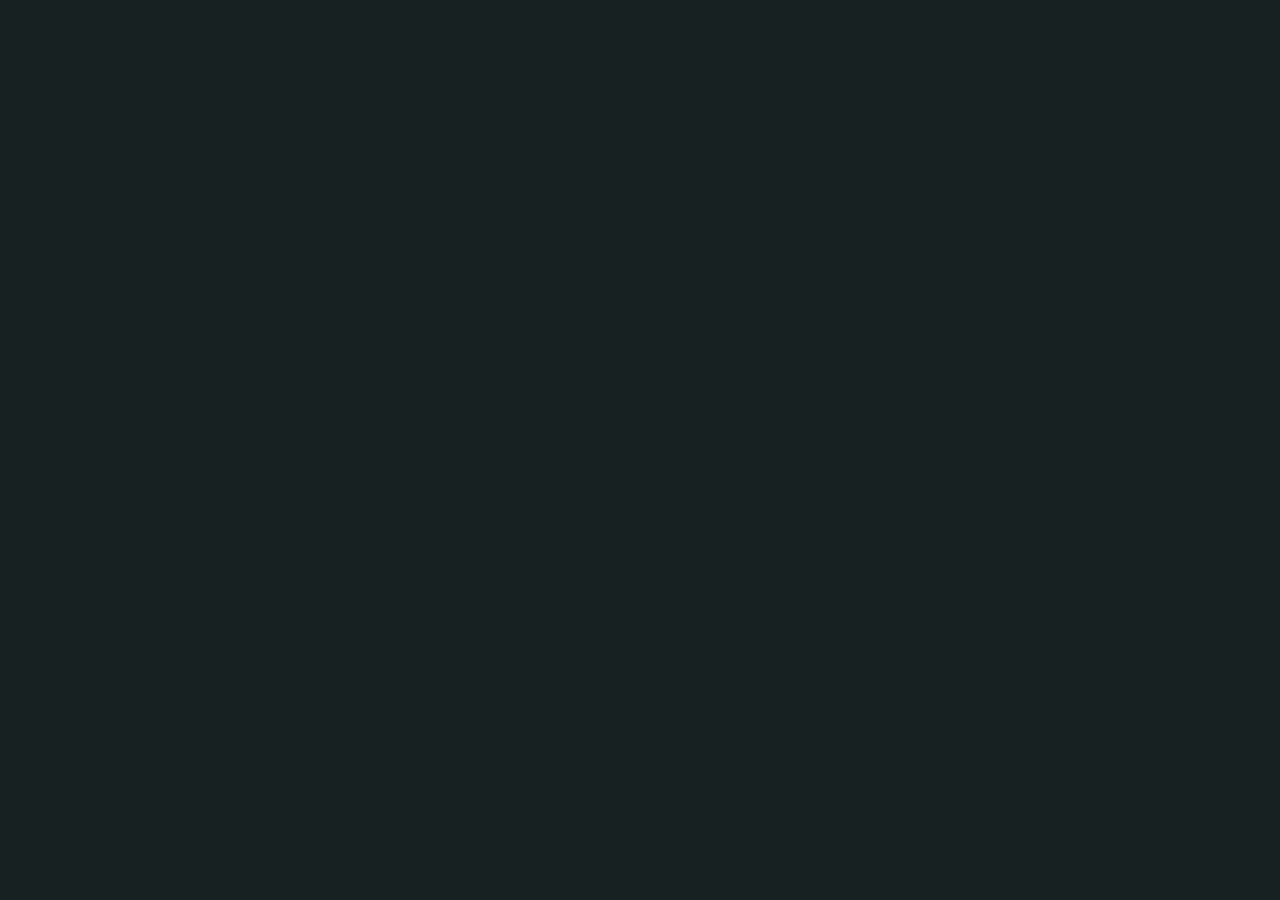
==== contact.html @ a6265c64 "added content to homepage" ====
<!DOCTYPE html>
<html lang="en">
<head>
    <meta charset="UTF-8">
    <meta http-equiv="X-UA-Compatible" content="IE=edge">
    <meta name="viewport" content="width=device-width, initial-scale=1.0">
    <title>Document</title>
    <link rel="stylesheet" href="style.css">
</head>
<body>
    
</body>
</html>
---- style.css ----
* {
  padding: 0;
  margin: 0;
}

body {
  background-color: #172121;
}

#menu {
  -webkit-user-select: none;
     -moz-user-select: none;
      -ms-user-select: none;
          user-select: none;
  display: block;
  background-color: #F7FFF7;
}

#menu:focus {
  pointer-events: none;
}

#menu:focus #dropdown {
  display: block;
  pointer-events: all;
}

#dropdown {
  display: none;
  position: relative;
  background-color: #f7fff7;
  width: 30vw;
}

header {
  color: #F7FFF7;
  position: relative;
  background-color: #9A031E;
  display: inline-block;
  text-align: center;
}

.parallax {
  min-height: 500px;
  background-image: url(images/italybackgroundimage.jpeg);
  background-attachment: fixed;
  background-position: center;
  background-repeat: no-repeat;
  background-size: cover;
}

.description {
  background-color: #172121;
  height: 1000px;
  font-size: 30px;
  text-align: center;
}

img {
  border: #F7FFF7 1px solid;
  width: 250px;
  height: 200px;
  padding: 5px;
  display: inline-block;
  background-color: #2C6E49;
}

div.scrollmenu {
  background-color: #172121;
  overflow-x: auto;
  overflow-y: hidden;
  white-space: nowrap;
  -webkit-overflow-scrolling: touch;
}

div.scrollmenu::-webkit-scrollbar {
  display: none;
}

div.scrollmenu img {
  display: inline-block;
  color: white;
  text-align: center;
  padding: 14px;
}

.logo {
  width: 30px;
  height: auto;
  background-color: #2C6E49;
  position: relative;
}
/*# sourceMappingURL=style.css.map */
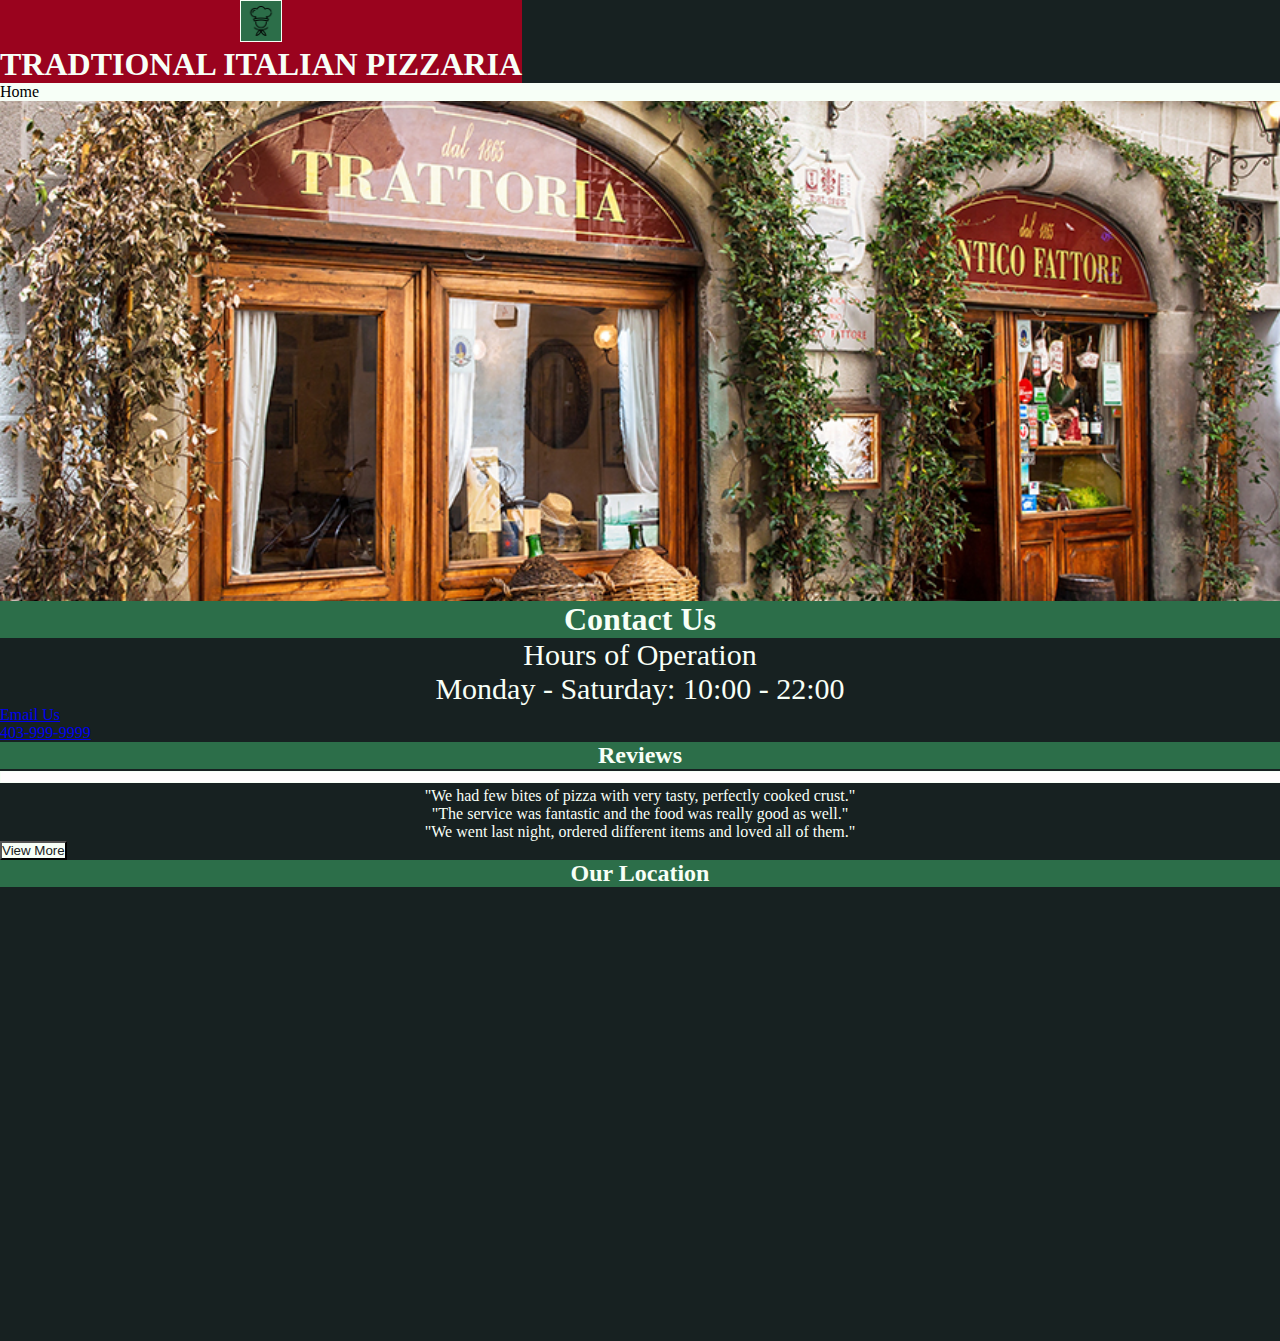
==== commit 245e3270: "added new infomation and pictures" ====
--- a/contact.html
+++ b/contact.html
@@ -5,9 +5,60 @@
     <meta http-equiv="X-UA-Compatible" content="IE=edge">
     <meta name="viewport" content="width=device-width, initial-scale=1.0">
     <title>Document</title>
-    <link rel="stylesheet" href="style.css">
+    <link rel="stylesheet" href="style/contact.css">
 </head>
 <body>
+    <header >
+        <a href="/index.html"><img class="logo" src="images/chef.png" alt="logo"/></a><h1>TRADTIONAL ITALIAN PIZZARIA</h1>
+    </header>
+    <div tabindex="0" id="menu">
+        <label>Home</label>
+        <div id="dropdown">
+            <ul>
+                <li><a href="gallery.html">About Us</a></li>
+                <li><a href="menu.html">Menu</a></li>
+                <li><a href="contact.html">Contact</a></li>
+            </ul>
+        </div>
+    </div>
+</div>
+<div class="parallax">
+</div>
+
+
+<div class="description">
+    <h1>Contact Us</h1>
+    <p>Hours of Operation</p>
+    <p>Monday - Saturday: 10:00 - 22:00</p>
     
+    <ul>
+    <li><a href="mailto:italianpizzaria@gmail.com">Email Us</a></li>
+    <li><a href="tel:+4039999999">403-999-9999</a></li>
+    </ul>
+    
+
+    <a class="reviews">
+        <h2>Reviews</h2>
+        <img src="https://images.pexels.com/photos/1537635/pexels-photo-1537635.jpeg?auto=compress&cs=tinysrgb&dpr=1&w=500" alt="">
+    <p>
+        <ul>
+        <li> "We had few bites of pizza with very tasty, perfectly cooked crust."</li>
+
+        <li>"The service was fantastic and the food was really good as well."</li>
+
+        <li>"We went last night, ordered different items and loved all of them."</li>
+        
+        </ul>
+    </p>
+    <a href="https://www.yelp.ca/biz/trullo-trattoria-calgary" target="_blank" rel="noopener noreferrer">    
+        <button>View More</button></a>
+    </div>
+
+
+    <div id="map">
+        <h2>Our Location</h2>
+        <iframe src="https://www.google.com/maps/embed?pb=!1m18!1m12!1m3!1d62286.79680133061!2d-114.1003658942501!3d50.970055633297214!2m3!1f0!2f0!3f0!3m2!1i1024!2i768!4f13.1!3m3!1m2!1s0x537171515b9056f1%3A0xc119079ce2e3d7ef!2sTrullo%20Trattoria!5e0!3m2!1sen!2sca!4v1646360234741!5m2!1sen!2sca"  
+        style="border:0;" allowfullscreen="" loading="lazy"></iframe>
+    </div>
 </body>
 </html>--- a/style/contact.css
+++ b/style/contact.css
@@ -0,0 +1,106 @@
+* {
+  padding: 0;
+  margin: 0;
+}
+
+body {
+  background-color: #172121;
+}
+
+#menu {
+  -webkit-user-select: none;
+     -moz-user-select: none;
+      -ms-user-select: none;
+          user-select: none;
+  display: block;
+  background-color: #F7FFF7;
+}
+
+#menu:focus-within {
+  pointer-events: none;
+}
+
+#menu:focus-within #dropdown {
+  display: block;
+  pointer-events: all;
+}
+
+#dropdown {
+  display: none;
+  position: relative;
+  background-color: #f7fff7;
+  width: 30vw;
+}
+
+header {
+  color: #F7FFF7;
+  position: relative;
+  background-color: #9A031E;
+  display: inline-block;
+  text-align: center;
+}
+
+img {
+  border: #F7FFF7 1px solid;
+  width: 100vw;
+  padding: 5px;
+  display: inline-block;
+  background-color: #fffdfd;
+}
+
+.logo {
+  width: 30px;
+  height: auto;
+  background-color: #2C6E49;
+  position: relative;
+}
+
+.parallax {
+  min-height: 500px;
+  background-image: url(/images/italian-restaurants.jpeg);
+  background-attachment: fixed;
+  background-position: center;
+  background-repeat: no-repeat;
+  background-size: cover;
+}
+
+#map h2 {
+  text-align: center;
+  background-color: #2C6E49;
+  color: #F7FFF7;
+}
+
+#map iframe {
+  width: 100vw;
+  height: 50vh;
+}
+
+.description {
+  color: #F7FFF7;
+  background-color: #172121;
+}
+
+.description h1, .description h2 {
+  text-align: center;
+  background-color: #2C6E49;
+}
+
+.description p {
+  text-align: center;
+  font-size: 30px;
+}
+
+.description button {
+  background-color: #F7FFF7;
+  color: #172121;
+  left: 50%;
+}
+
+.description button:active {
+  background-color: blue;
+}
+
+.reviews {
+  text-align: center;
+}
+/*# sourceMappingURL=contact.css.map */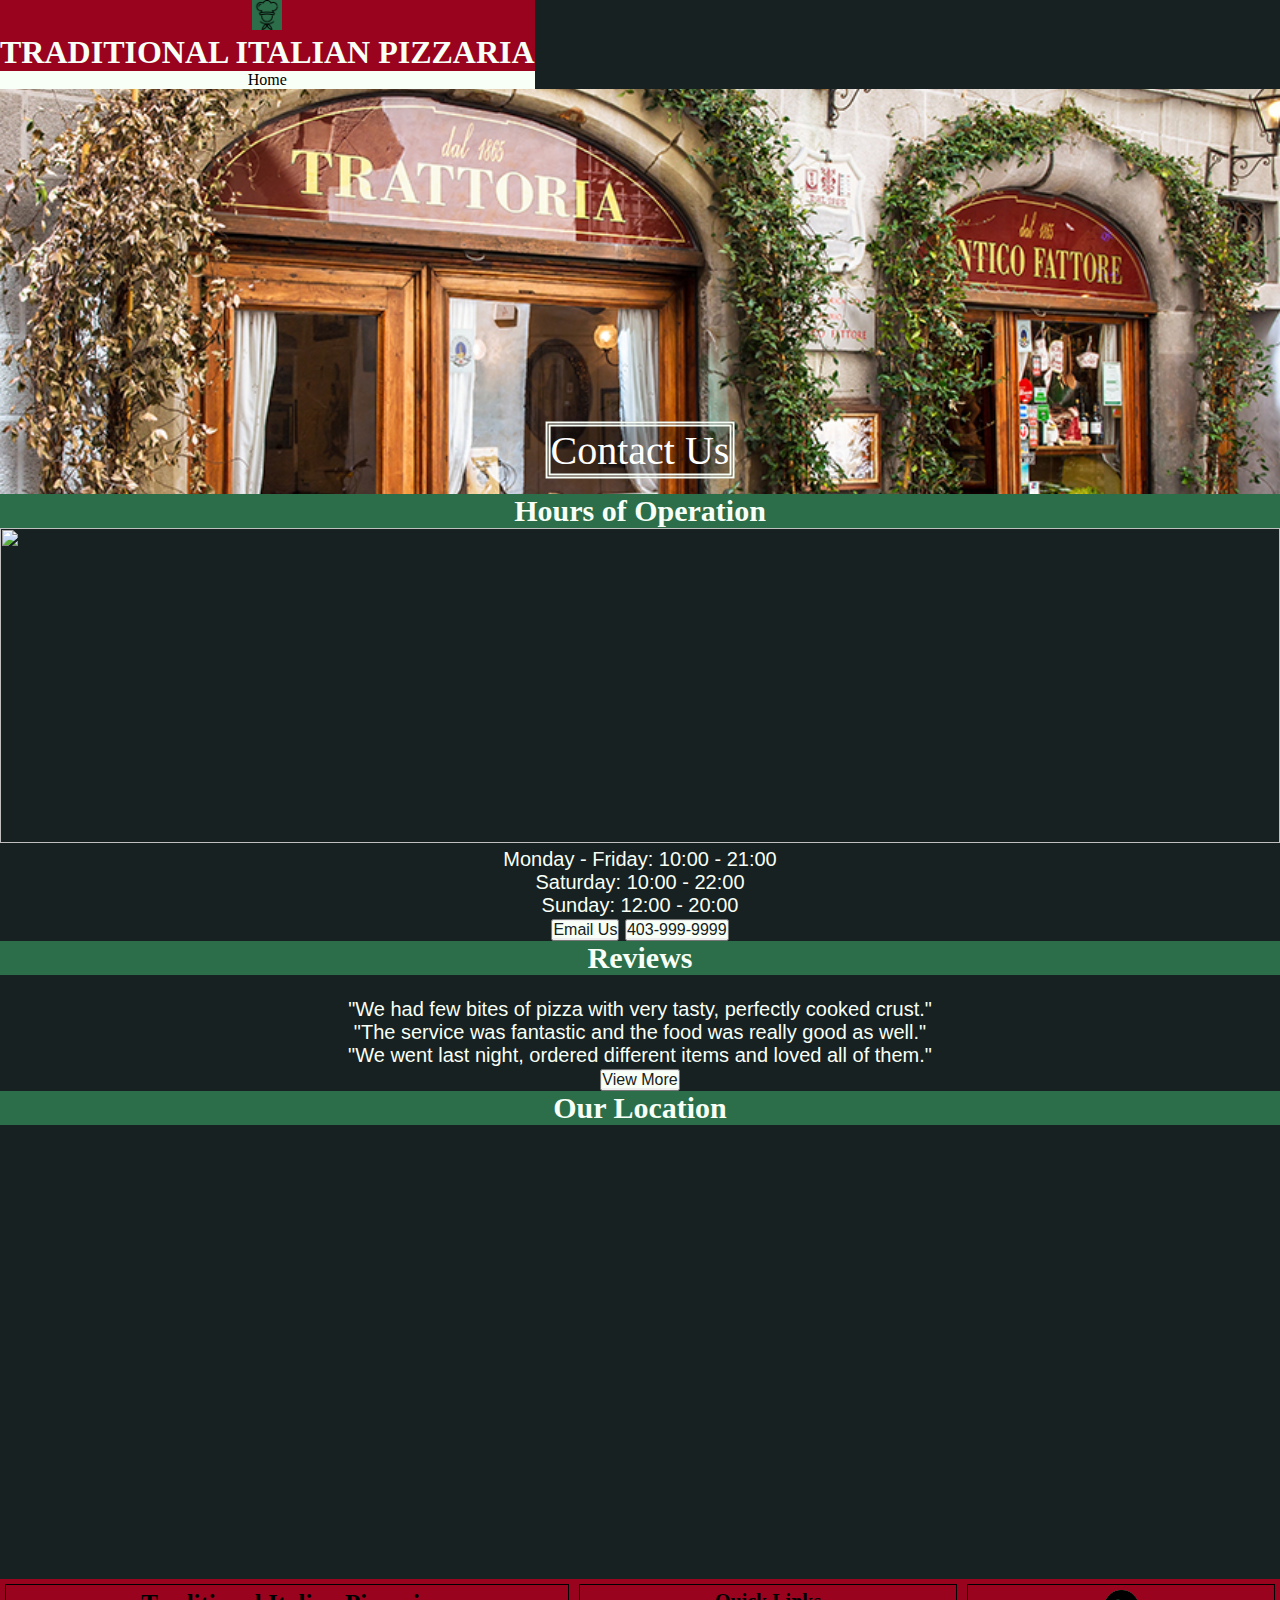
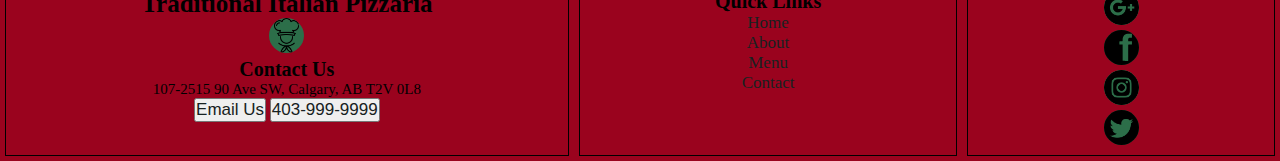
==== commit 0e1a48a4: "Added more pictures and videos" ====
--- a/contact.html
+++ b/contact.html
@@ -9,8 +9,8 @@
 </head>
 <body>
     <header >
-        <a href="/index.html"><img class="logo" src="images/chef.png" alt="logo"/></a><h1>TRADTIONAL ITALIAN PIZZARIA</h1>
-    </header>
+        <a href="/index.html"><img class="logo" src="images/chef.png" alt="logo"/></a><h1>TRADITIONAL ITALIAN PIZZARIA</h1>
+    
     <div tabindex="0" id="menu">
         <label>Home</label>
         <div id="dropdown">
@@ -22,25 +22,41 @@
         </div>
     </div>
 </div>
+</header>
 <div class="parallax">
+    <div class="centertext">
+        Contact Us
+    </div>
 </div>
 
 
 <div class="description">
-    <h1>Contact Us</h1>
-    <p>Hours of Operation</p>
-    <p>Monday - Saturday: 10:00 - 22:00</p>
     
+    
+    
+
+    <div class="hoursofoperation">
+        <h2>Hours of Operation</h2>
+        <img src="https://images.pexels.com/photos/1850595/pexels-photo-1850595.jpeg?auto=compress&cs=tinysrgb&dpr=2&h=650&w=940" alt="">
+        <ul>
+            <li>Monday - Friday: 10:00 - 21:00 </li>
+            <li> Saturday: 10:00 - 22:00</li>
+            <li>Sunday: 12:00 - 20:00</li>
+        </ul> 
     <ul>
-    <li><a href="mailto:italianpizzaria@gmail.com">Email Us</a></li>
-    <li><a href="tel:+4039999999">403-999-9999</a></li>
+        <button> <li><a href="mailto:italianpizzaria@gmail.com">Email Us </a></li></button>
+        <button><li><a href="tel:+4039999999">403-999-9999</a></li></button>
     </ul>
     
+    </div>
+    
+    
 
-    <a class="reviews">
+    <div class="review">
         <h2>Reviews</h2>
+
         <img src="https://images.pexels.com/photos/1537635/pexels-photo-1537635.jpeg?auto=compress&cs=tinysrgb&dpr=1&w=500" alt="">
-    <p>
+        
         <ul>
         <li> "We had few bites of pizza with very tasty, perfectly cooked crust."</li>
 
@@ -49,10 +65,12 @@
         <li>"We went last night, ordered different items and loved all of them."</li>
         
         </ul>
-    </p>
-    <a href="https://www.yelp.ca/biz/trullo-trattoria-calgary" target="_blank" rel="noopener noreferrer">    
-        <button>View More</button></a>
+        <div>
+    <button><a href="https://www.yelp.ca/biz/trullo-trattoria-calgary" target="_blank" rel="noopener noreferrer">    
+        View More</a></button>
     </div>
+    </div>
+    
 
 
     <div id="map">
@@ -60,5 +78,41 @@
         <iframe src="https://www.google.com/maps/embed?pb=!1m18!1m12!1m3!1d62286.79680133061!2d-114.1003658942501!3d50.970055633297214!2m3!1f0!2f0!3f0!3m2!1i1024!2i768!4f13.1!3m3!1m2!1s0x537171515b9056f1%3A0xc119079ce2e3d7ef!2sTrullo%20Trattoria!5e0!3m2!1sen!2sca!4v1646360234741!5m2!1sen!2sca"  
         style="border:0;" allowfullscreen="" loading="lazy"></iframe>
     </div>
+
+    <footer>
+        <div class="footergrid">
+            <div class="griditem">
+
+                <h2>Traditional Italian Pizzaria</h2>
+                <a href="/index.html"><img class="logo" src="images/chef.png" alt="logo"/></a>
+            <h3>Contact Us</h3>
+            <p>107-2515 90 Ave SW, Calgary, AB T2V 0L8</p>
+            <ul>
+                <button><a href="mailto:italianpizzaria@gmail.com">Email Us</a></li></button>
+                <button><a href="tel:+4039999999">403-999-9999</a></li></button>
+            </ul>
+            </div>
+
+            <div class="griditem">
+                <h3>Quick Links</h3>
+                <ul>
+                    <li><a href="index.html">Home</a></li>
+                    <li><a href="gallery.html">About</a></li>
+                    <li><a href="menu.html">Menu</a></li>
+                    <li><a href="contact.html">Contact</a></li>
+                </ul>
+            </div>
+            <div class="griditem">
+                <ul>
+                    <li><a href="http://google.com" target="_blank" rel="noopener noreferrer"> <img src="/images/google-plus.png" alt=""> </a>
+                    <li> <a href="http://facebook.com" target="_blank" rel="noopener noreferrer"> <img src="/images/facebook.svg" alt=""> </a></li>
+                    <li> <a href="http://instagram.com" target="_blank" rel="noopener noreferrer"> <img src="/images/instagram (1).png" alt=""> </a></li>
+                    <li> <a href="http://twitter.com" target="_blank" rel="noopener noreferrer"> <img src="/images/twitter-sign.png" alt=""> </a> </li>
+                </ul>
+            </div>
+        
+        </div>
+        
+    </footer>
 </body>
 </html>--- a/style/contact.css
+++ b/style/contact.css
@@ -7,6 +7,18 @@
   background-color: #172121;
 }
 
+#dropdown {
+  display: none;
+  position: absolute;
+  background-color: rgba(247, 255, 247, 0.4);
+  width: 100vw;
+  text-align: center;
+}
+
+#dropdown a {
+  text-decoration: none;
+}
+
 #menu {
   -webkit-user-select: none;
      -moz-user-select: none;
@@ -14,6 +26,7 @@
           user-select: none;
   display: block;
   background-color: #F7FFF7;
+  color: black;
 }
 
 #menu:focus-within {
@@ -25,11 +38,9 @@
   pointer-events: all;
 }
 
-#dropdown {
-  display: none;
-  position: relative;
-  background-color: #f7fff7;
-  width: 30vw;
+#menu a {
+  text-decoration: none;
+  color: black;
 }
 
 header {
@@ -40,15 +51,7 @@
   text-align: center;
 }
 
-img {
-  border: #F7FFF7 1px solid;
-  width: 100vw;
-  padding: 5px;
-  display: inline-block;
-  background-color: #fffdfd;
-}
-
-.logo {
+header .logo {
   width: 30px;
   height: auto;
   background-color: #2C6E49;
@@ -56,7 +59,7 @@
 }
 
 .parallax {
-  min-height: 500px;
+  min-height: 45vh;
   background-image: url(/images/italian-restaurants.jpeg);
   background-attachment: fixed;
   background-position: center;
@@ -64,10 +67,25 @@
   background-size: cover;
 }
 
+.parallax .centertext {
+  top: 50%;
+  left: 50%;
+  position: absolute;
+  -webkit-transform: translate(-50%, -50%);
+          transform: translate(-50%, -50%);
+  font-size: 40px;
+  font-family: cursive;
+  color: white;
+  background-color: rgba(0, 0, 0, 0.3);
+  border: #F7FFF7 5px double;
+}
+
 #map h2 {
   text-align: center;
   background-color: #2C6E49;
   color: #F7FFF7;
+  font-size: 30px;
+  font-family: cursive;
 }
 
 #map iframe {
@@ -80,27 +98,99 @@
   background-color: #172121;
 }
 
-.description h1, .description h2 {
+.description .hoursofoperation {
+  text-align: center;
+  font-family: sans-serif;
+  font-size: 20px;
+}
+
+.description .hoursofoperation h1, .description .hoursofoperation h2 {
   text-align: center;
   background-color: #2C6E49;
+  font-size: 30px;
+  font-family: cursive;
 }
 
-.description p {
-  text-align: center;
-  font-size: 30px;
+.description .hoursofoperation a {
+  text-decoration: none;
+  color: #172121;
+  font-size: 16px;
+  background-color: #F7FFF7;
 }
 
-.description button {
-  background-color: #F7FFF7;
-  color: #172121;
-  left: 50%;
+.description .hoursofoperation li {
+  list-style-type: none;
 }
 
-.description button:active {
-  background-color: blue;
+.description .hoursofoperation img {
+  width: 100vw;
+  height: 35vh;
 }
 
-.reviews {
+.description .review {
+  text-align: center;
+  font-size: 20px;
+  font-family: sans-serif;
+}
+
+.description .review h1, .description .review h2 {
+  text-align: center;
+  background-color: #2C6E49;
+  font-size: 30px;
+  font-family: cursive;
+}
+
+.description .review a {
+  background-color: #F7FFF7;
+  text-decoration: none;
+  color: #172121;
+  font-size: 16px;
+  font-family: sans-serif;
   text-align: center;
 }
+
+.footergrid {
+  display: -ms-grid;
+  display: grid;
+  -ms-grid-columns: auto auto auto;
+      grid-template-columns: auto auto auto;
+  background-color: #9A031E;
+}
+
+.footergrid .griditem {
+  border: solid black 1px;
+  color: #000000;
+  text-align: center;
+  font-size: 15px;
+  font-family: sans-serif cursive;
+  padding: 5px;
+  margin: 5px;
+}
+
+.footergrid .griditem li {
+  list-style-type: none;
+}
+
+.footergrid .griditem a {
+  text-decoration: none;
+  font-size: 17px;
+  color: #172121;
+}
+
+.footergrid .griditem h3 {
+  font-size: 20px;
+  font-family: cursive;
+}
+
+.footergrid .griditem h2 {
+  font-family: cursive;
+  font-size: 25px;
+}
+
+.footergrid .griditem img {
+  border-radius: 50%;
+  width: 35px;
+  height: 35px;
+  background-color: #2C6E49;
+}
 /*# sourceMappingURL=contact.css.map */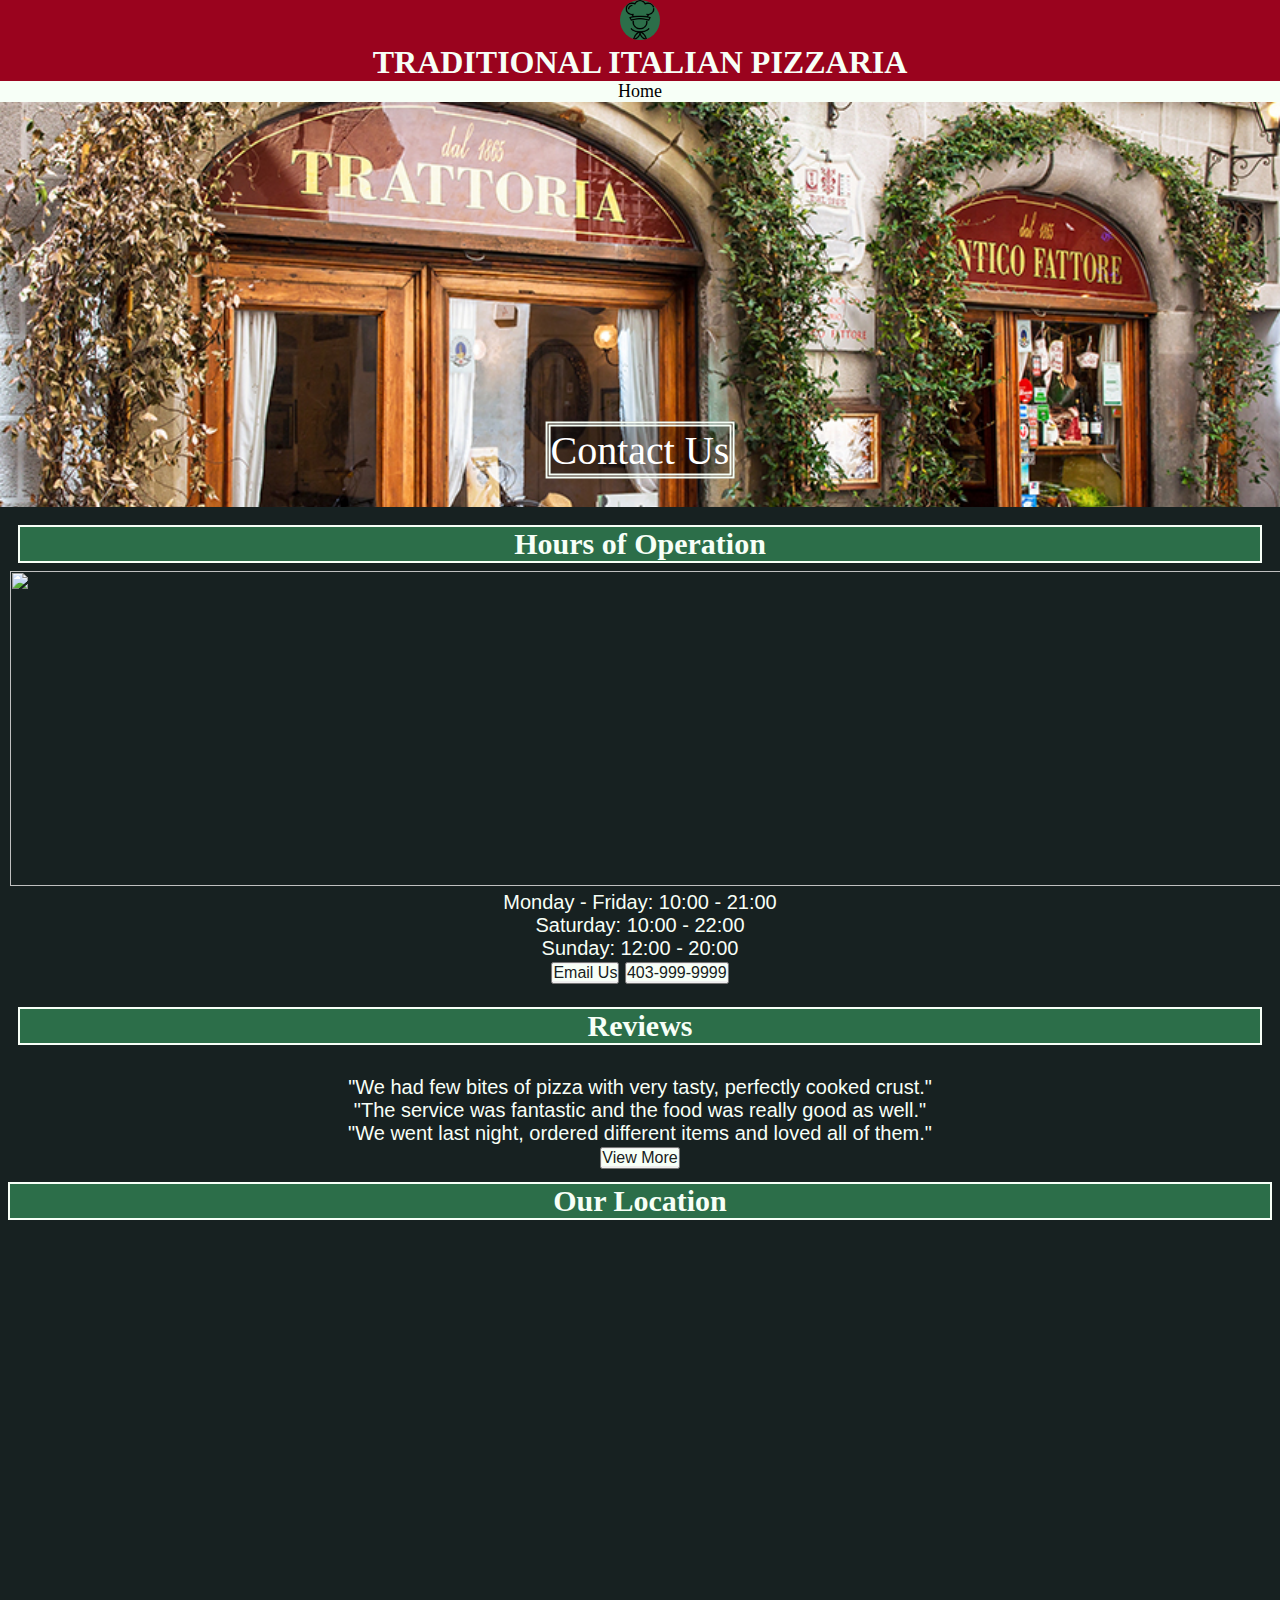
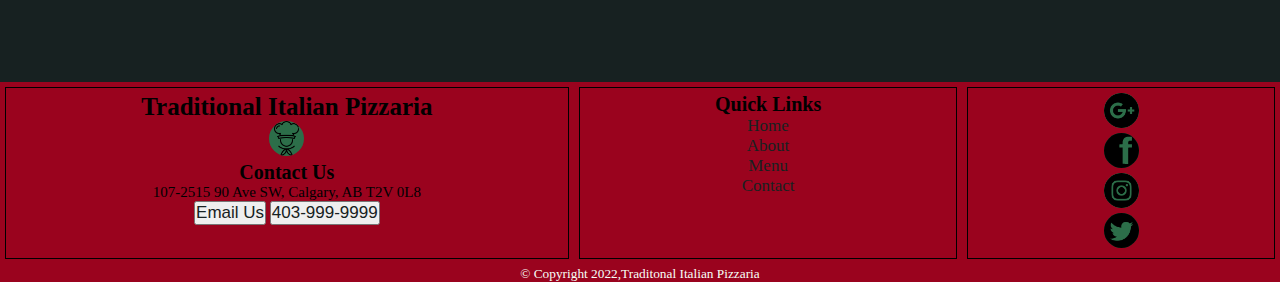
==== commit 37ef8b67: "added menu navbar and menu content" ====
--- a/contact.html
+++ b/contact.html
@@ -112,6 +112,7 @@
             </div>
         
         </div>
+        <small>&copy; Copyright 2022,Traditonal Italian Pizzaria</small>
         
     </footer>
 </body>
--- a/style/contact.css
+++ b/style/contact.css
@@ -27,6 +27,7 @@
   display: block;
   background-color: #F7FFF7;
   color: black;
+  font-size: 18px;
 }
 
 #menu:focus-within {
@@ -49,13 +50,15 @@
   background-color: #9A031E;
   display: inline-block;
   text-align: center;
+  width: 100vw;
 }
 
 header .logo {
-  width: 30px;
+  width: 40px;
   height: auto;
   background-color: #2C6E49;
   position: relative;
+  border-radius: 50%;
 }
 
 .parallax {
@@ -86,6 +89,8 @@
   color: #F7FFF7;
   font-size: 30px;
   font-family: cursive;
+  border: #F7FFF7 solid 2px;
+  margin: 8px;
 }
 
 #map iframe {
@@ -102,6 +107,8 @@
   text-align: center;
   font-family: sans-serif;
   font-size: 20px;
+  padding: 5px;
+  margin: 5px;
 }
 
 .description .hoursofoperation h1, .description .hoursofoperation h2 {
@@ -109,6 +116,8 @@
   background-color: #2C6E49;
   font-size: 30px;
   font-family: cursive;
+  border: solid #F7FFF7 2px;
+  margin: 8px;
 }
 
 .description .hoursofoperation a {
@@ -128,6 +137,8 @@
 }
 
 .description .review {
+  margin: 5px;
+  padding: 5px;
   text-align: center;
   font-size: 20px;
   font-family: sans-serif;
@@ -138,6 +149,8 @@
   background-color: #2C6E49;
   font-size: 30px;
   font-family: cursive;
+  border: #F7FFF7 solid 2px;
+  margin: 8px;
 }
 
 .description .review a {
@@ -146,6 +159,12 @@
   color: #172121;
   font-size: 16px;
   font-family: sans-serif;
+  text-align: center;
+}
+
+footer {
+  color: #F7FFF7;
+  background-color: #9A031E;
   text-align: center;
 }
 
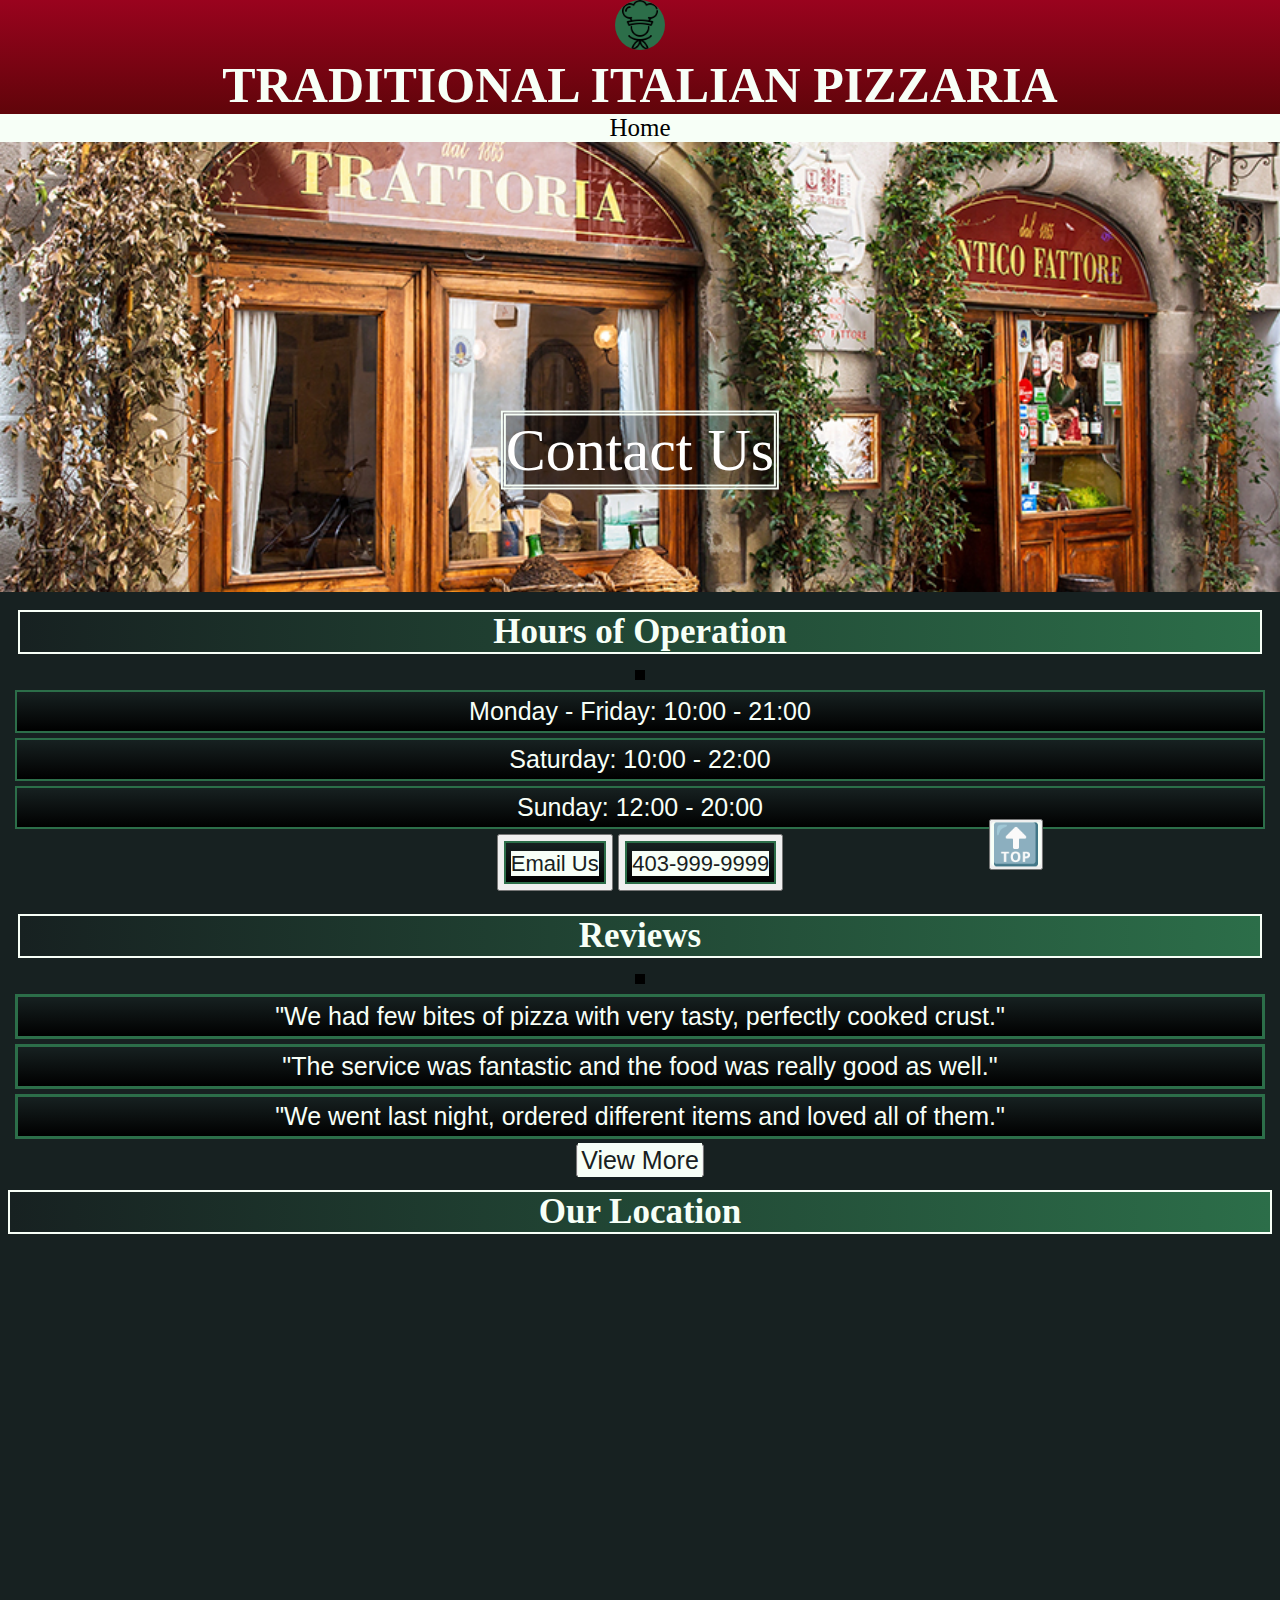
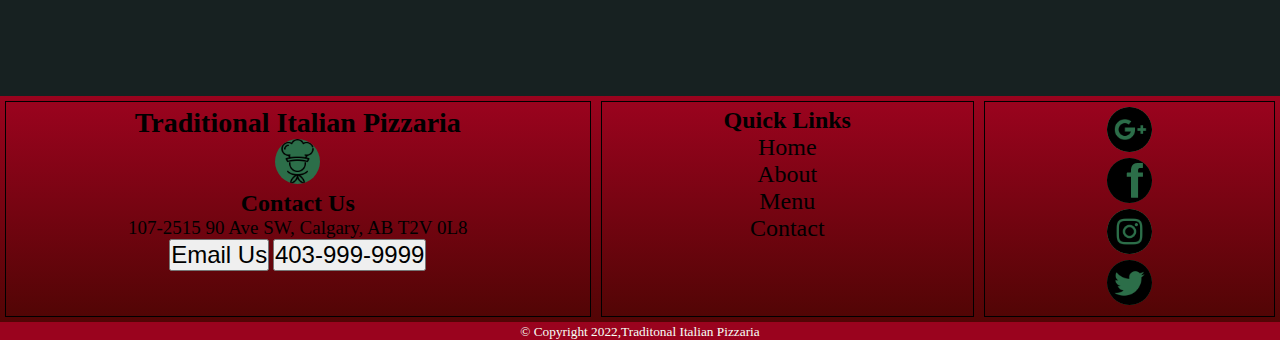
==== commit ea41846f: "added media queries for tablet version" ====
--- a/contact.html
+++ b/contact.html
@@ -8,7 +8,7 @@
     <link rel="stylesheet" href="style/contact.css">
 </head>
 <body>
-    <header >
+    <header id="topsection" >
         <a href="/index.html"><img class="logo" src="images/chef.png" alt="logo"/></a><h1>TRADITIONAL ITALIAN PIZZARIA</h1>
     
     <div tabindex="0" id="menu">
@@ -30,7 +30,7 @@
 </div>
 
 
-<div class="description">
+<div class="description" >
     
     
     
@@ -79,6 +79,10 @@
         style="border:0;" allowfullscreen="" loading="lazy"></iframe>
     </div>
 
+    <div class="scrolltothetop">
+        <button> <a href="#topsection"> 🔝 </a></button>
+    </div>
+
     <footer>
         <div class="footergrid">
             <div class="griditem">
--- a/style/contact.css
+++ b/style/contact.css
@@ -3,8 +3,9 @@
   margin: 0;
 }
 
-body {
+html, body {
   background-color: #172121;
+  scroll-behavior: smooth;
 }
 
 #dropdown {
@@ -54,7 +55,7 @@
 }
 
 header .logo {
-  width: 40px;
+  width: 50px;
   height: auto;
   background-color: #2C6E49;
   position: relative;
@@ -129,11 +130,11 @@
 
 .description .hoursofoperation li {
   list-style-type: none;
+  padding: 5px;
 }
 
 .description .hoursofoperation img {
   width: 100vw;
-  height: 35vh;
 }
 
 .description .review {
@@ -142,6 +143,15 @@
   text-align: center;
   font-size: 20px;
   font-family: sans-serif;
+}
+
+.description .review img {
+  width: 100vw;
+}
+
+.description .review li {
+  padding: 5px;
+  list-style-type: none;
 }
 
 .description .review h1, .description .review h2 {
@@ -160,6 +170,30 @@
   font-size: 16px;
   font-family: sans-serif;
   text-align: center;
+  padding: 3px;
+}
+
+.scrolltothetop {
+  position: fixed;
+  bottom: 30px;
+  float: right;
+  right: 18.5%;
+  max-width: 30px;
+  padding: .5px;
+  left: 77.25%;
+}
+
+.scrolltothetop a {
+  font-size: 33px;
+  text-decoration: none;
+  background-color: #F7FFF7;
+  border: #172121;
+  border-radius: 4px;
+  color: #172121;
+}
+
+.scrolltothetop a:hover {
+  background-color: #2C6E49;
 }
 
 footer {
@@ -212,4 +246,97 @@
   height: 35px;
   background-color: #2C6E49;
 }
+
+@media only screen and (min-width: 768px) {
+  .scrolltothetop a {
+    font-size: 40px;
+  }
+  .footergrid {
+    background-image: -webkit-gradient(linear, left top, left bottom, from(#9A031E), to(#520505));
+    background-image: linear-gradient(#9A031E, #520505);
+    width: 100vw;
+  }
+  .footergrid .griditem {
+    background-image: -webkit-gradient(linear, left top, left bottom, from(#9A031E), to(#520505));
+    background-image: linear-gradient(#9A031E, #520505);
+  }
+  .footergrid .griditem h2 {
+    font-size: 28px;
+  }
+  .footergrid .griditem h3 {
+    font-size: 24px;
+  }
+  .footergrid .griditem a {
+    font-size: 24px;
+    color: #000;
+  }
+  .footergrid .griditem img {
+    width: 45px;
+    height: 45px;
+  }
+  .footergrid .griditem p {
+    font-size: 19px;
+  }
+  header {
+    font-size: 25px;
+    background-image: -webkit-gradient(linear, left top, left bottom, from(#9A031E), to(#520505));
+    background-image: linear-gradient(#9A031E, #520505);
+  }
+  #menu {
+    font-size: 25px;
+  }
+  .parallax {
+    height: 50vh;
+  }
+  .parallax .centertext {
+    font-size: 60px;
+  }
+  .description .hoursofoperation h2 {
+    font-size: 35px;
+    background-image: -webkit-gradient(linear, left top, right top, from(#172121), to(#2C6E49));
+    background-image: linear-gradient(to right, #172121, #2C6E49);
+  }
+  .description .hoursofoperation li {
+    font-size: 25px;
+    border: #2C6E49 solid 2px;
+    padding: 5px;
+    margin: 5px;
+    background-image: -webkit-gradient(linear, left top, left bottom, from(#172121), to(#000000));
+    background-image: linear-gradient(#172121, #000000);
+  }
+  .description .hoursofoperation a {
+    font-size: 22px;
+  }
+  .description .hoursofoperation img {
+    width: 95vw;
+    padding: 5px;
+    background-color: black;
+  }
+  .description .review h2 {
+    font-size: 35px;
+    background-image: -webkit-gradient(linear, left top, right top, from(#172121), to(#2C6E49));
+    background-image: linear-gradient(to right, #172121, #2C6E49);
+  }
+  .description .review li {
+    font-size: 25px;
+    border: #2C6E49 solid 3px;
+    padding: 5px;
+    margin: 5px;
+    background-image: -webkit-gradient(linear, left top, left bottom, from(#172121), to(#000000));
+    background-image: linear-gradient(#172121, #000000);
+  }
+  .description .review a {
+    font-size: 25px;
+  }
+  .description .review img {
+    width: 95vw;
+    padding: 5px;
+    background-color: black;
+  }
+  .description #map h2 {
+    font-size: 35px;
+    background-image: -webkit-gradient(linear, left top, right top, from(#172121), to(#2C6E49));
+    background-image: linear-gradient(to right, #172121, #2C6E49);
+  }
+}
 /*# sourceMappingURL=contact.css.map */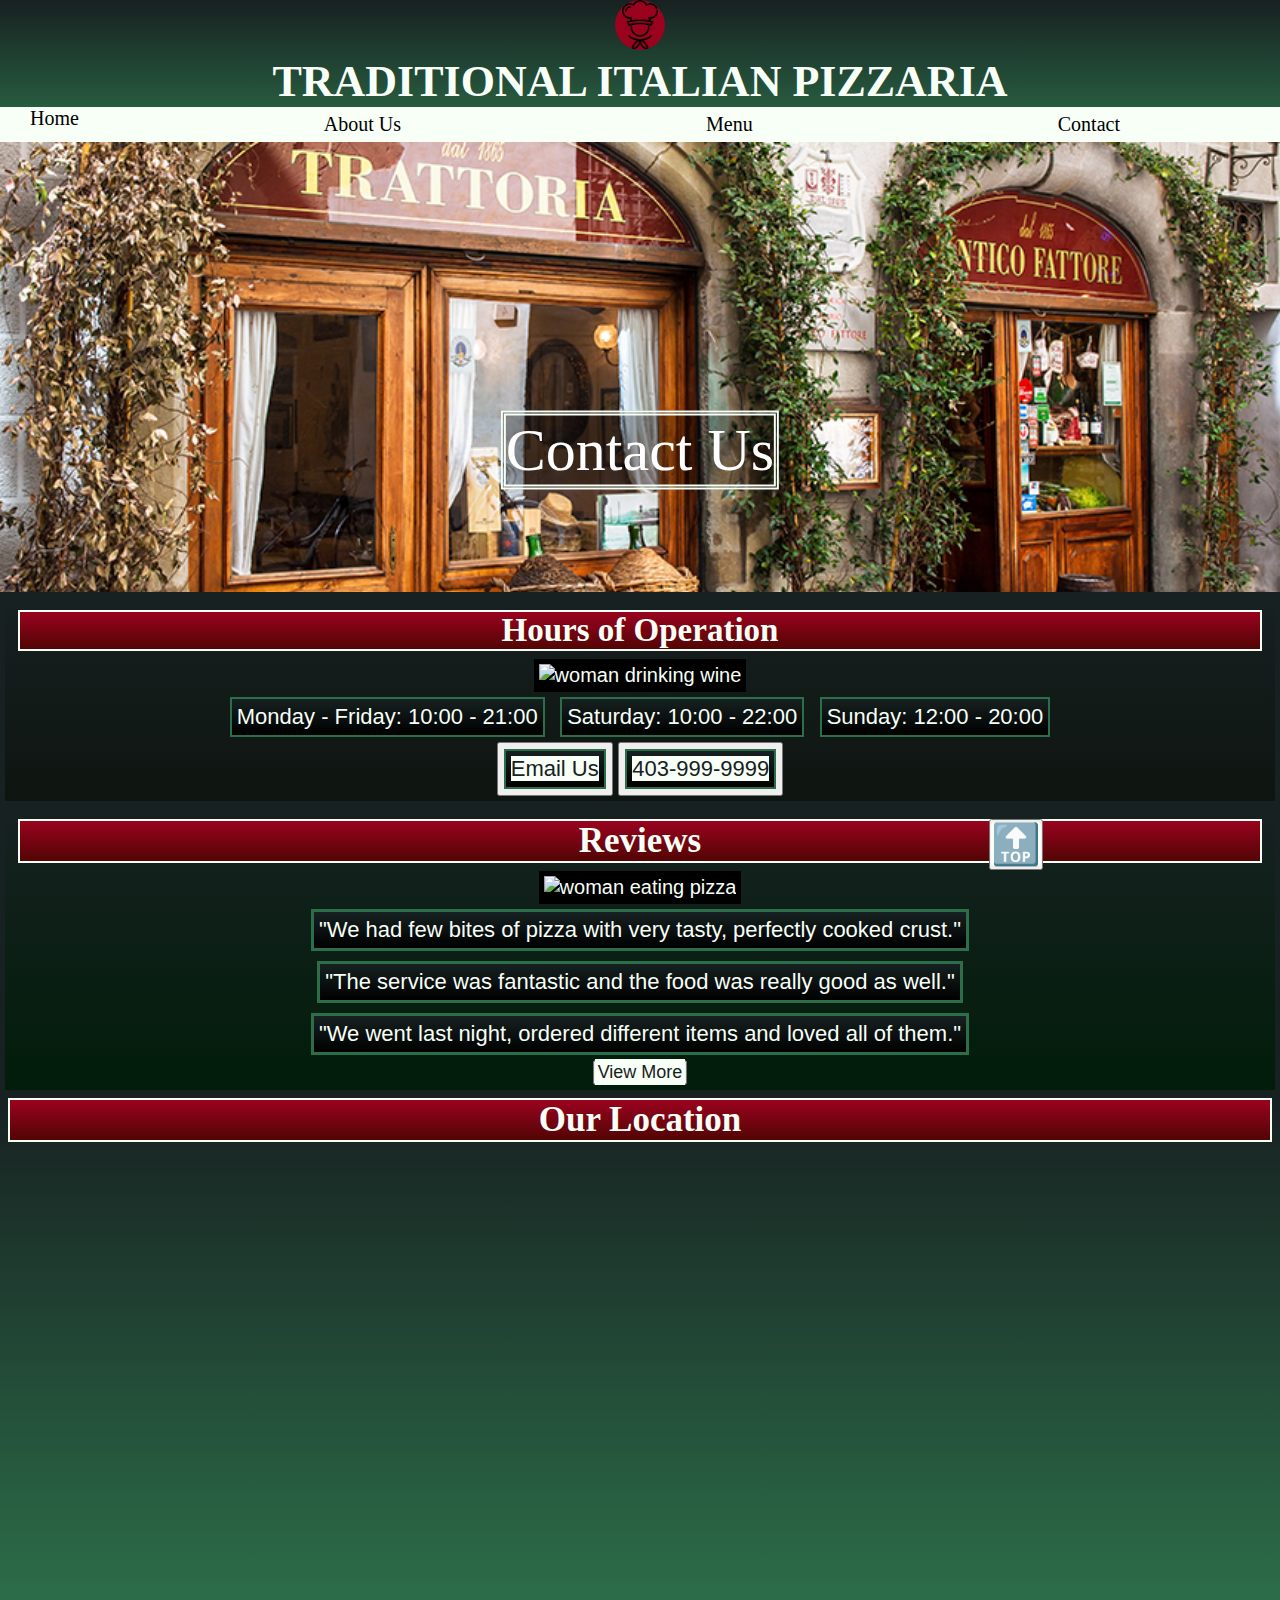
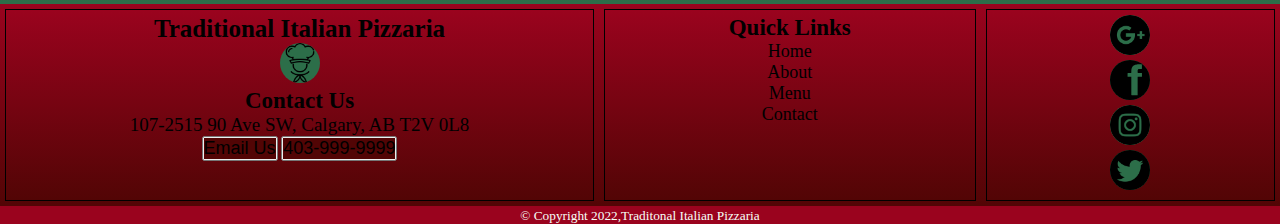
==== commit a9fc85ec: "Added the desktop version of website" ====
--- a/contact.html
+++ b/contact.html
@@ -37,7 +37,7 @@
 
     <div class="hoursofoperation">
         <h2>Hours of Operation</h2>
-        <img src="https://images.pexels.com/photos/1850595/pexels-photo-1850595.jpeg?auto=compress&cs=tinysrgb&dpr=2&h=650&w=940" alt="">
+        <img src="https://images.pexels.com/photos/1850595/pexels-photo-1850595.jpeg?auto=compress&cs=tinysrgb&dpr=2&h=650&w=940" alt="woman drinking wine">
         <ul>
             <li>Monday - Friday: 10:00 - 21:00 </li>
             <li> Saturday: 10:00 - 22:00</li>
@@ -55,7 +55,7 @@
     <div class="review">
         <h2>Reviews</h2>
 
-        <img src="https://images.pexels.com/photos/1537635/pexels-photo-1537635.jpeg?auto=compress&cs=tinysrgb&dpr=1&w=500" alt="">
+        <img src="https://images.pexels.com/photos/1537635/pexels-photo-1537635.jpeg?auto=compress&cs=tinysrgb&dpr=1&w=500" alt="woman eating pizza">
         
         <ul>
         <li> "We had few bites of pizza with very tasty, perfectly cooked crust."</li>
@@ -108,10 +108,10 @@
             </div>
             <div class="griditem">
                 <ul>
-                    <li><a href="http://google.com" target="_blank" rel="noopener noreferrer"> <img src="/images/google-plus.png" alt=""> </a>
-                    <li> <a href="http://facebook.com" target="_blank" rel="noopener noreferrer"> <img src="/images/facebook.svg" alt=""> </a></li>
-                    <li> <a href="http://instagram.com" target="_blank" rel="noopener noreferrer"> <img src="/images/instagram (1).png" alt=""> </a></li>
-                    <li> <a href="http://twitter.com" target="_blank" rel="noopener noreferrer"> <img src="/images/twitter-sign.png" alt=""> </a> </li>
+                    <li><a href="http://google.com" target="_blank" rel="noopener noreferrer"> <img src="/images/google-plus.png" alt="logo"> </a>
+                    <li> <a href="http://facebook.com" target="_blank" rel="noopener noreferrer"> <img src="/images/facebook.svg" alt="logo"> </a></li>
+                    <li> <a href="http://instagram.com" target="_blank" rel="noopener noreferrer"> <img src="/images/instagram (1).png" alt="logo"> </a></li>
+                    <li> <a href="http://twitter.com" target="_blank" rel="noopener noreferrer"> <img src="/images/twitter-sign.png" alt="logo"> </a> </li>
                 </ul>
             </div>
         
--- a/style/contact.css
+++ b/style/contact.css
@@ -270,6 +270,10 @@
     font-size: 24px;
     color: #000;
   }
+  .footergrid .griditem button a {
+    background-color: #520505;
+    display: block;
+  }
   .footergrid .griditem img {
     width: 45px;
     height: 45px;
@@ -308,7 +312,7 @@
     font-size: 22px;
   }
   .description .hoursofoperation img {
-    width: 95vw;
+    width: 65vw;
     padding: 5px;
     background-color: black;
   }
@@ -329,7 +333,7 @@
     font-size: 25px;
   }
   .description .review img {
-    width: 95vw;
+    width: 65vw;
     padding: 5px;
     background-color: black;
   }
@@ -339,4 +343,117 @@
     background-image: linear-gradient(to right, #172121, #2C6E49);
   }
 }
+
+@media only screen and (min-width: 1200px) {
+  .footergrid {
+    width: 100vw;
+  }
+  .footergrid .griditem h2 {
+    font-size: 25px;
+  }
+  .footergrid .griditem h3 {
+    font-size: 23px;
+  }
+  .footergrid .griditem a {
+    font-size: 18px;
+    color: black;
+  }
+  .footergrid .griditem img {
+    width: 40px;
+    height: 40px;
+  }
+  .footergrid .griditem p {
+    font-size: 19px;
+  }
+  header {
+    width: 100vw;
+    background-image: -webkit-gradient(linear, left top, left bottom, from(#172121), to(#2C6E49));
+    background-image: linear-gradient(#172121, #2C6E49);
+    font-size: 22px;
+  }
+  header .logo {
+    background-color: #9A031E;
+  }
+  #menu {
+    font-size: 20px;
+    float: left;
+    display: block;
+    position: -webkit-sticky;
+    position: sticky;
+    padding-bottom: 12px;
+    padding-left: 30px;
+  }
+  #dropdown {
+    background-color: #F7FFF7;
+    padding: 3px;
+    position: absolute;
+    display: inline-block;
+  }
+  #dropdown ul {
+    margin: 0;
+    display: inline;
+  }
+  #dropdown li {
+    padding: 3px 150px;
+    z-index: 2;
+  }
+  #dropdown ul li {
+    display: inline-block;
+    -webkit-box-align: center;
+        -ms-flex-align: center;
+            align-items: center;
+  }
+  .description .hoursofoperation {
+    background-image: -webkit-gradient(linear, left top, left bottom, from(#172121), to(#0e1410));
+    background-image: linear-gradient(#172121, #0e1410);
+  }
+  .description .hoursofoperation h2 {
+    font-size: 33px;
+    background-image: -webkit-gradient(linear, left top, left bottom, from(#9A031E), to(#520505));
+    background-image: linear-gradient(#9A031E, #520505);
+  }
+  .description .hoursofoperation li {
+    font-size: 22px;
+    display: inline-block;
+  }
+  .description .hoursofoperation button a {
+    padding: 0;
+    margin: 0;
+    font-size: 22px;
+  }
+  .description .hoursofoperation img {
+    width: 30vw;
+  }
+  .description .review {
+    background-image: -webkit-gradient(linear, left top, left bottom, from(#172121), to(#011d0a));
+    background-image: linear-gradient(#172121, #011d0a);
+  }
+  .description .review h2 {
+    background-image: -webkit-gradient(linear, left top, left bottom, from(#9A031E), to(#520505));
+    background-image: linear-gradient(#9A031E, #520505);
+  }
+  .description .review img {
+    width: 30vw;
+  }
+  .description .review button a {
+    font-size: 18px;
+  }
+  .description .review li {
+    font-size: 22px;
+    display: inline-block;
+  }
+  .description #map {
+    background-image: -webkit-gradient(linear, left top, left bottom, from(#172121), to(#2C6E49));
+    background-image: linear-gradient(#172121, #2C6E49);
+  }
+  .description #map h2 {
+    background-image: -webkit-gradient(linear, left top, left bottom, from(#9A031E), to(#520505));
+    background-image: linear-gradient(#9A031E, #520505);
+  }
+  .description #map iframe {
+    width: 40vw;
+    height: 50vh;
+    margin-left: 30%;
+  }
+}
 /*# sourceMappingURL=contact.css.map */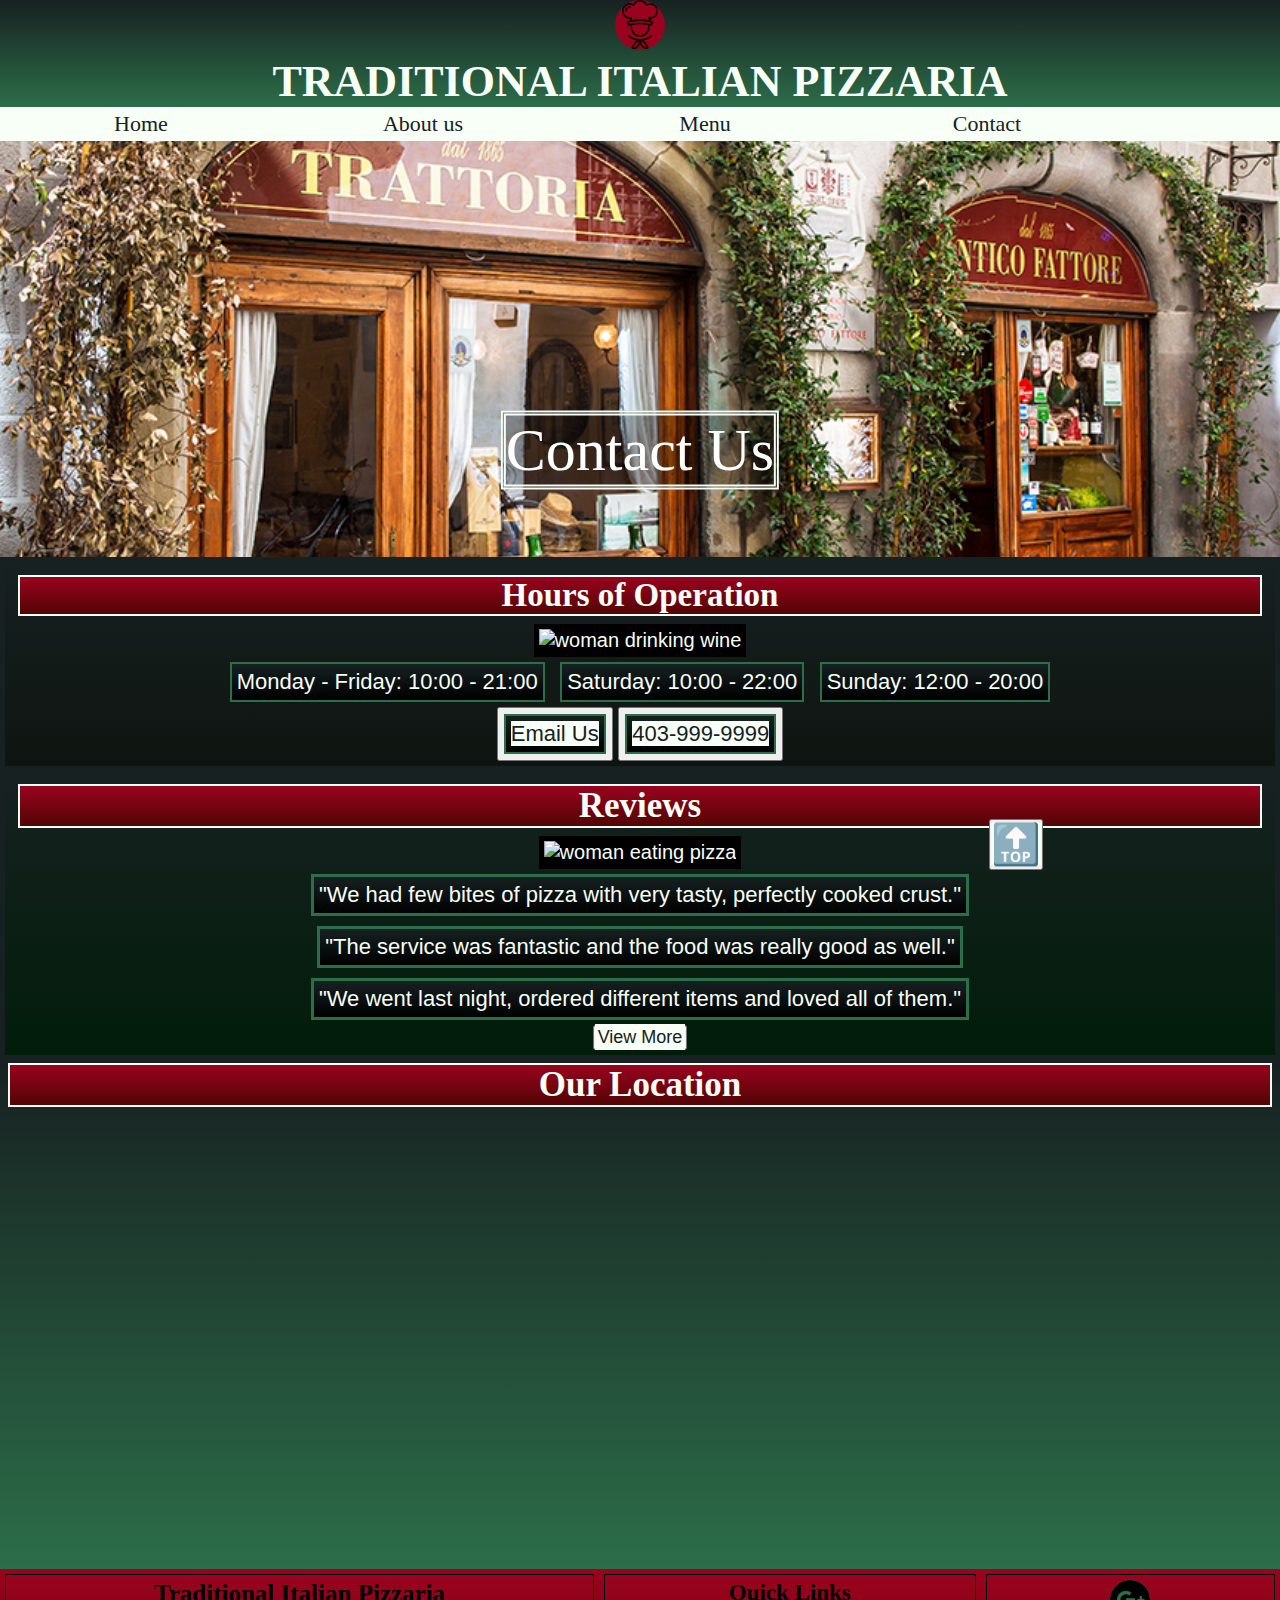
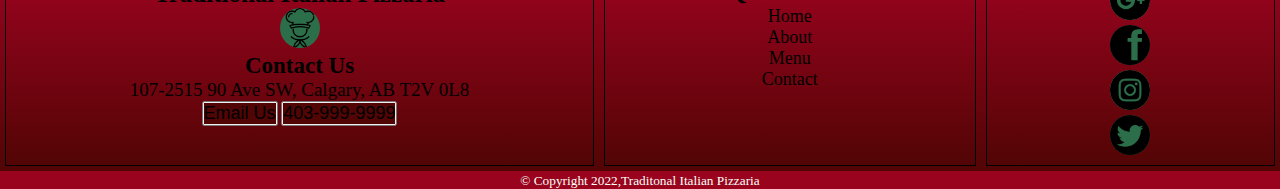
==== commit 8017ef07: "Added last min changes to the website" ====
--- a/contact.html
+++ b/contact.html
@@ -3,10 +3,14 @@
 <head>
     <meta charset="UTF-8">
     <meta http-equiv="X-UA-Compatible" content="IE=edge">
+    <meta name="description" content="Contact page">
+    <meta name="keywords" content="images, video, italy, fresh ingrediens, pizza, chef">
+    <meta name="author" content="Doug the resturant owner">
     <meta name="viewport" content="width=device-width, initial-scale=1.0">
-    <title>Document</title>
+    <title>Contact Us</title>
     <link rel="stylesheet" href="style/contact.css">
 </head>
+<!--This the header and navbar-->
 <body>
     <header id="topsection" >
         <a href="/index.html"><img class="logo" src="images/chef.png" alt="logo"/></a><h1>TRADITIONAL ITALIAN PIZZARIA</h1>
@@ -21,15 +25,25 @@
             </ul>
         </div>
     </div>
-</div>
+    <div id="navbar2">
+        <ul>
+            
+            <li> <a href="/index.html">Home</a> </li>
+            <li> <a href="/gallery.html">About us</a> </li>
+            <li> <a href="/menu.html">Menu</a> </li>
+            <li> <a href="/contact.html">Contact</a></li>
+            
+        </ul>
+    </div>
 </header>
+<!--This is the parallax effect-->
 <div class="parallax">
     <div class="centertext">
         Contact Us
     </div>
 </div>
 
-
+<!--this is the description, with the hours of operation and reviews-->
 <div class="description" >
     
     
@@ -72,7 +86,7 @@
     </div>
     
 
-
+<!--this is the google maps iframe-->
     <div id="map">
         <h2>Our Location</h2>
         <iframe src="https://www.google.com/maps/embed?pb=!1m18!1m12!1m3!1d62286.79680133061!2d-114.1003658942501!3d50.970055633297214!2m3!1f0!2f0!3f0!3m2!1i1024!2i768!4f13.1!3m3!1m2!1s0x537171515b9056f1%3A0xc119079ce2e3d7ef!2sTrullo%20Trattoria!5e0!3m2!1sen!2sca!4v1646360234741!5m2!1sen!2sca"  
@@ -82,7 +96,7 @@
     <div class="scrolltothetop">
         <button> <a href="#topsection"> 🔝 </a></button>
     </div>
-
+<!--this is the footer-->
     <footer>
         <div class="footergrid">
             <div class="griditem">
@@ -114,7 +128,7 @@
                     <li> <a href="http://twitter.com" target="_blank" rel="noopener noreferrer"> <img src="/images/twitter-sign.png" alt="logo"> </a> </li>
                 </ul>
             </div>
-        
+        <!--this is the copyright statement-->
         </div>
         <small>&copy; Copyright 2022,Traditonal Italian Pizzaria</small>
         
--- a/style/contact.css
+++ b/style/contact.css
@@ -8,6 +8,7 @@
   scroll-behavior: smooth;
 }
 
+/*This is the navbar*/
 #dropdown {
   display: none;
   position: absolute;
@@ -62,6 +63,11 @@
   border-radius: 50%;
 }
 
+header #navbar2 {
+  display: none;
+}
+
+/*This is the parallax effect*/
 .parallax {
   min-height: 45vh;
   background-image: url(/images/italian-restaurants.jpeg);
@@ -84,6 +90,7 @@
   border: #F7FFF7 5px double;
 }
 
+/*This is the location section, the iframe for the google maps*/
 #map h2 {
   text-align: center;
   background-color: #2C6E49;
@@ -99,6 +106,7 @@
   height: 50vh;
 }
 
+/* This is the desctiption section that includes, the hours of operation, and reviews*/
 .description {
   color: #F7FFF7;
   background-color: #172121;
@@ -173,6 +181,7 @@
   padding: 3px;
 }
 
+/*This is the scroll to the top button*/
 .scrolltothetop {
   position: fixed;
   bottom: 30px;
@@ -196,6 +205,7 @@
   background-color: #2C6E49;
 }
 
+/*This is the footer*/
 footer {
   color: #F7FFF7;
   background-color: #9A031E;
@@ -247,6 +257,7 @@
   background-color: #2C6E49;
 }
 
+/*This is the tablet version*/
 @media only screen and (min-width: 768px) {
   .scrolltothetop a {
     font-size: 40px;
@@ -295,6 +306,7 @@
   .parallax .centertext {
     font-size: 60px;
   }
+  /*For the Tablet version I adjusted the font and images to be a little bigger*/
   .description .hoursofoperation h2 {
     font-size: 35px;
     background-image: -webkit-gradient(linear, left top, right top, from(#172121), to(#2C6E49));
@@ -344,6 +356,7 @@
   }
 }
 
+/*This is the desktop version of the website*/
 @media only screen and (min-width: 1200px) {
   .footergrid {
     width: 100vw;
@@ -364,6 +377,10 @@
   }
   .footergrid .griditem p {
     font-size: 19px;
+  }
+  /* I hid the old navbar and added the new one with #navbar2*/
+  #menu {
+    display: none;
   }
   header {
     width: 100vw;
@@ -374,34 +391,37 @@
   header .logo {
     background-color: #9A031E;
   }
-  #menu {
-    font-size: 20px;
+  header #navbar2 {
+    display: initial;
+    font-size: 25px;
+    width: 100vw;
+    text-align: center;
+  }
+  header #navbar2 ul {
+    position: absolute;
+    list-style-type: none;
+    margin: 0;
+    padding: 0;
+    background-color: #F7FFF7;
+    width: 100vw;
+  }
+  header #navbar2 li {
     float: left;
+  }
+  header #navbar2 li a {
     display: block;
-    position: -webkit-sticky;
-    position: sticky;
-    padding-bottom: 12px;
-    padding-left: 30px;
-  }
-  #dropdown {
-    background-color: #F7FFF7;
-    padding: 3px;
-    position: absolute;
-    display: inline-block;
-  }
-  #dropdown ul {
-    margin: 0;
-    display: inline;
-  }
-  #dropdown li {
-    padding: 3px 150px;
-    z-index: 2;
-  }
-  #dropdown ul li {
-    display: inline-block;
-    -webkit-box-align: center;
-        -ms-flex-align: center;
-            align-items: center;
+    color: #172121;
+    font-size: 22px;
+    padding: 4px 13px;
+    text-decoration: none;
+    width: 20vw;
+  }
+  header #navbar2 li a:hover {
+    background-color: #9A031E;
+  }
+  /*I adjusted the image size and font size for the contact page*/
+  .description {
+    /*I adjusted the size of the map so its not super wide*/
   }
   .description .hoursofoperation {
     background-image: -webkit-gradient(linear, left top, left bottom, from(#172121), to(#0e1410));
